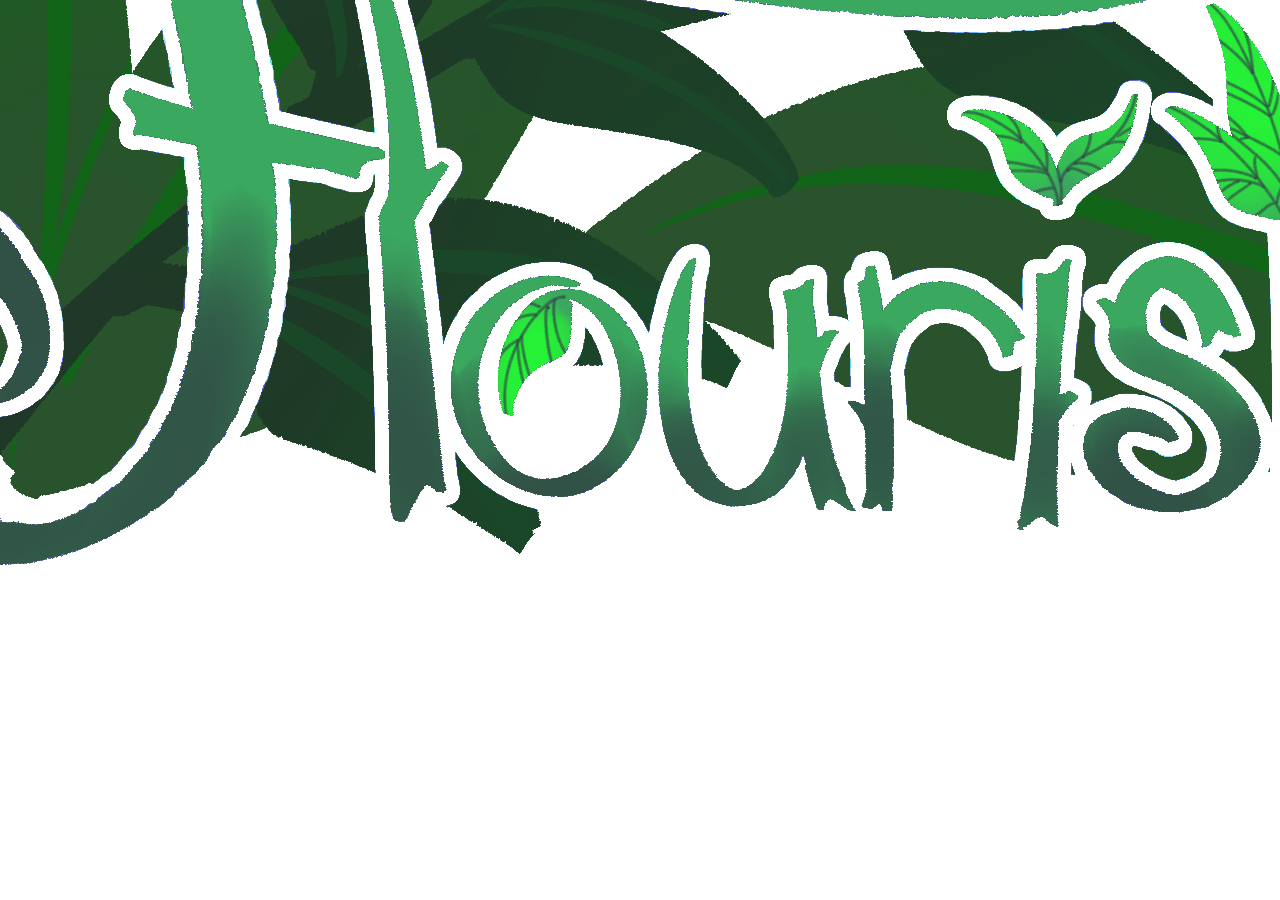
==== chapterSelect.html @ ec9d06dd "gallery stuff and creation of chapter select page" ====
<!DOCTYPE html>
<html lang="en">
<head>
    <meta charset="UTF-8">
    <meta name="viewport" content="width=device-width, initial-scale=1.0">
    <title>Flourish Chapter Select</title>
    <link rel="stylesheet" href="css/chapterSelect.css">
    <link rel="stylesheet" href="css/main.css">
</head>
<body>
    <div class="wrapper">
        <header>
            <a id="logoLink" href="#"><img id="logo" src="images/indexImgs/IMG_2804.PNG" alt="Flourish Logo"></a>
        </header>
        <main>
            <div id="chapterSelectContainer">
                <div id="chapterSelectTitle">
                    <h1>CHAPTER SELECT</h1>
                </div>
            </div>   

        </main>
        <footer>
            
        </footer>
    </div>  
</body>
</html>
---- css/chapterSelect.css ----
* {
    box-sizing: border-box;
    margin: 0;
    padding: 0;
}

body {
    display: flex;
    justify-content: center;
    align-items: center;
    max-height: 15rem;
    color: #fff;
}
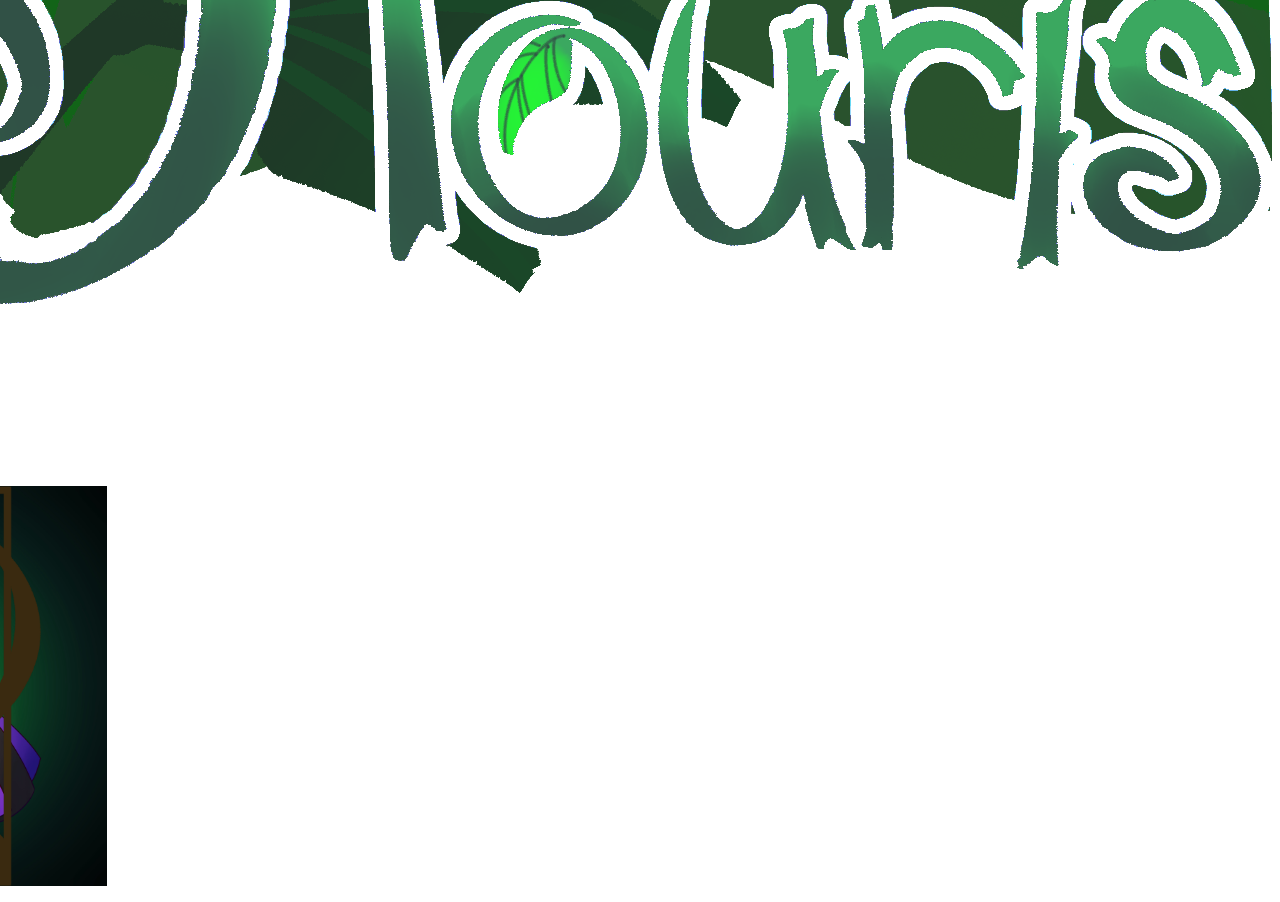
==== commit 3a533969: "working on the chapter select page, added hover effects to the ornaments on the index page, added ne" ====
--- a/chapterSelect.html
+++ b/chapterSelect.html
@@ -6,16 +6,26 @@
     <title>Flourish Chapter Select</title>
     <link rel="stylesheet" href="css/chapterSelect.css">
     <link rel="stylesheet" href="css/main.css">
+    <script src="js/hoverAnimations.js"></script>
 </head>
 <body>
     <div class="wrapper">
         <header>
-            <a id="logoLink" href="#"><img id="logo" src="images/indexImgs/IMG_2804.PNG" alt="Flourish Logo"></a>
+            <a id="logoLink" href="index.html"><img id="logo" src="images/indexImgs/IMG_2804.PNG" alt="Flourish Logo"></a>
         </header>
         <main>
-            <div id="chapterSelectContainer">
+            <div id="act1">
                 <div id="chapterSelectTitle">
-                    <h1>CHAPTER SELECT</h1>
+                    <h1>Act 1</h1>
+                </div>
+                <div id="chapterSelect">
+                    <div class="chapterLink" id="chapter1">
+                        <!-- when the user hovers over the ornament, it should change to the second version -->
+                        <img onmouseenter="this.src='images/ornaments/Orn6.1.png'" onmouseleave="this.src='images/ornaments/Orn6.2.png'" src="images/ornaments/Orn6.2.png" alt="ornament" class="chapterOrn hover2">
+                        <a href="#" class="chapterCover">
+                            <img class="chapterCoverImg" src="images/indexImgs/start.jpg" alt="chapterCover">
+                        </a>
+                    </div>
                 </div>
             </div>   
 
--- a/css/chapterSelect.css
+++ b/css/chapterSelect.css
@@ -5,9 +5,58 @@
 }
 
 body {
+    position: relative;
     display: flex;
     justify-content: center;
     align-items: center;
     max-height: 15rem;
     color: #fff;
+}
+
+#act1{
+    position: relative;
+    /* this will set up the drop down for act 1 later */
+}
+
+#chapterSelectTitle {
+    font-family: 'Cinzel', serif;
+    font-size: 3rem;
+    text-align: center;
+    margin-bottom: 2rem;
+}
+
+#chapterSelect {
+    /* this will set up the grid for the chapter covers */
+    position: relative;
+}
+
+.chapterLink {
+    position: relative;
+    display:block;
+    margin: 1rem 2rem;
+    width: 21.75%;
+    height: 25rem;
+}
+
+.chapterOrn {
+    position: absolute;
+    top: 0;
+    left: -1.75rem;
+    height: 100%;
+    z-index: 2;
+}
+
+.chapterCover {
+    position: relative;
+    display: block;
+    height: 100%;
+    width: 100%;
+    z-index: 1;
+}
+
+.chapterCoverImg {
+    position: relative;
+    height: 100%;
+    width: 100%;
+    object-fit: cover;
 }
